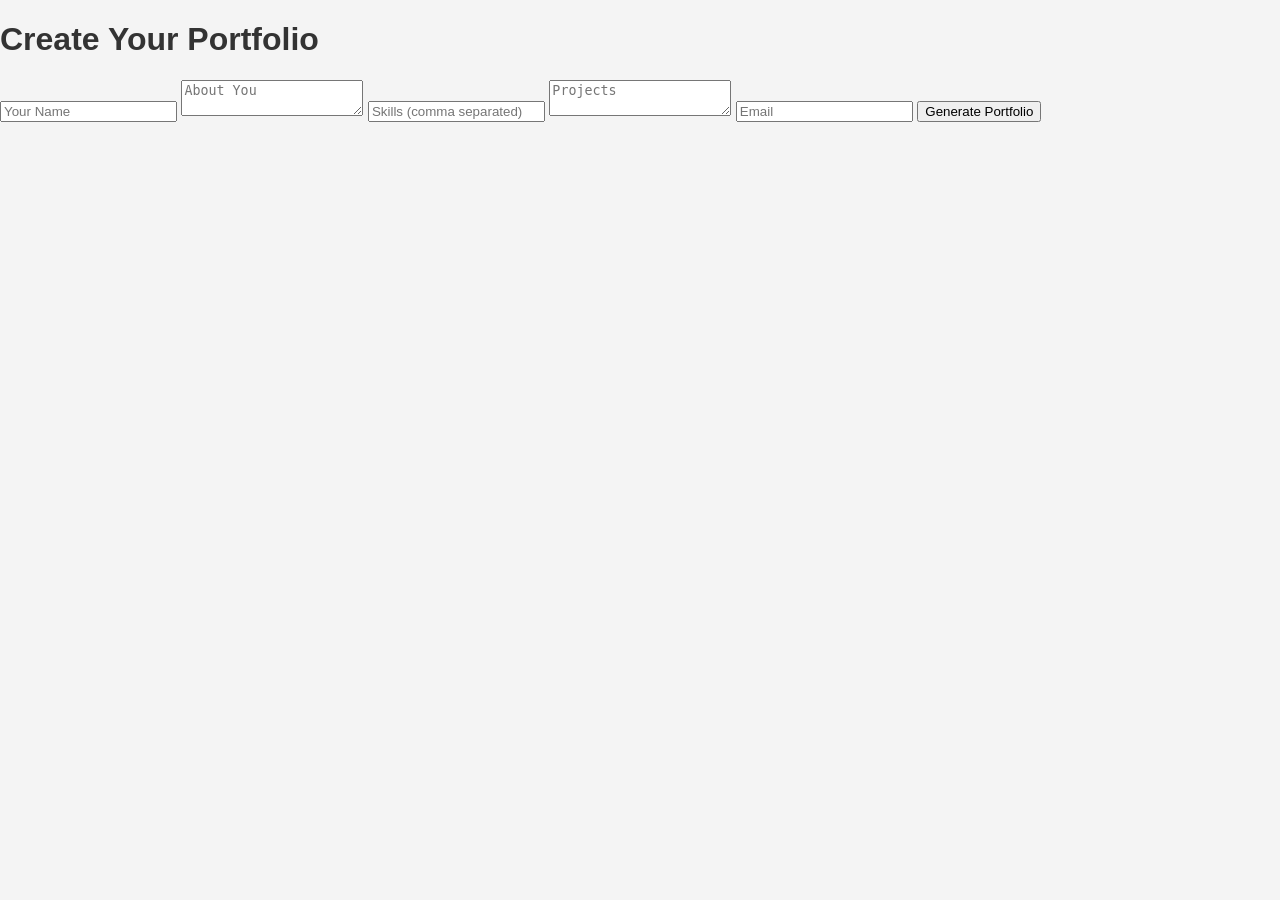
==== index.html @ 601471ad "Add files via upload" ====
<!DOCTYPE html>
<html>
<head>
    <title>Portfolio Builder</title>
    <link rel="stylesheet" href="style.css">
</head>
<body>

<h1>Create Your Portfolio</h1>

<form id="portfolioForm">
    <input type="text" id="name" placeholder="Your Name" required>
    <textarea id="about" placeholder="About You"></textarea>
    <input type="text" id="skills" placeholder="Skills (comma separated)">
    <textarea id="projects" placeholder="Projects"></textarea>
    <input type="email" id="email" placeholder="Email">
    <button type="submit">Generate Portfolio</button>
</form>

<script src="script.js"></script>
</body>
</html>
---- style.css ----
body {
    margin: 0;
    font-family: Arial, sans-serif;
    background: #f4f4f4;
    color: #333;
}

nav {
    background: #222;
    color: white;
    padding: 15px;
    display: flex;
    justify-content: space-between;
}

nav ul {
    list-style: none;
    display: flex;
}

nav ul li {
    margin: 0 10px;
}

nav ul li a {
    color: white;
    text-decoration: none;
}

section {
    padding: 60px;
    text-align: center;
}

#home {
    background: #0077ff;
    color: white;
}

.project-card {
    background: white;
    padding: 20px;
    margin: 15px auto;
    width: 60%;
    border-radius: 8px;
}
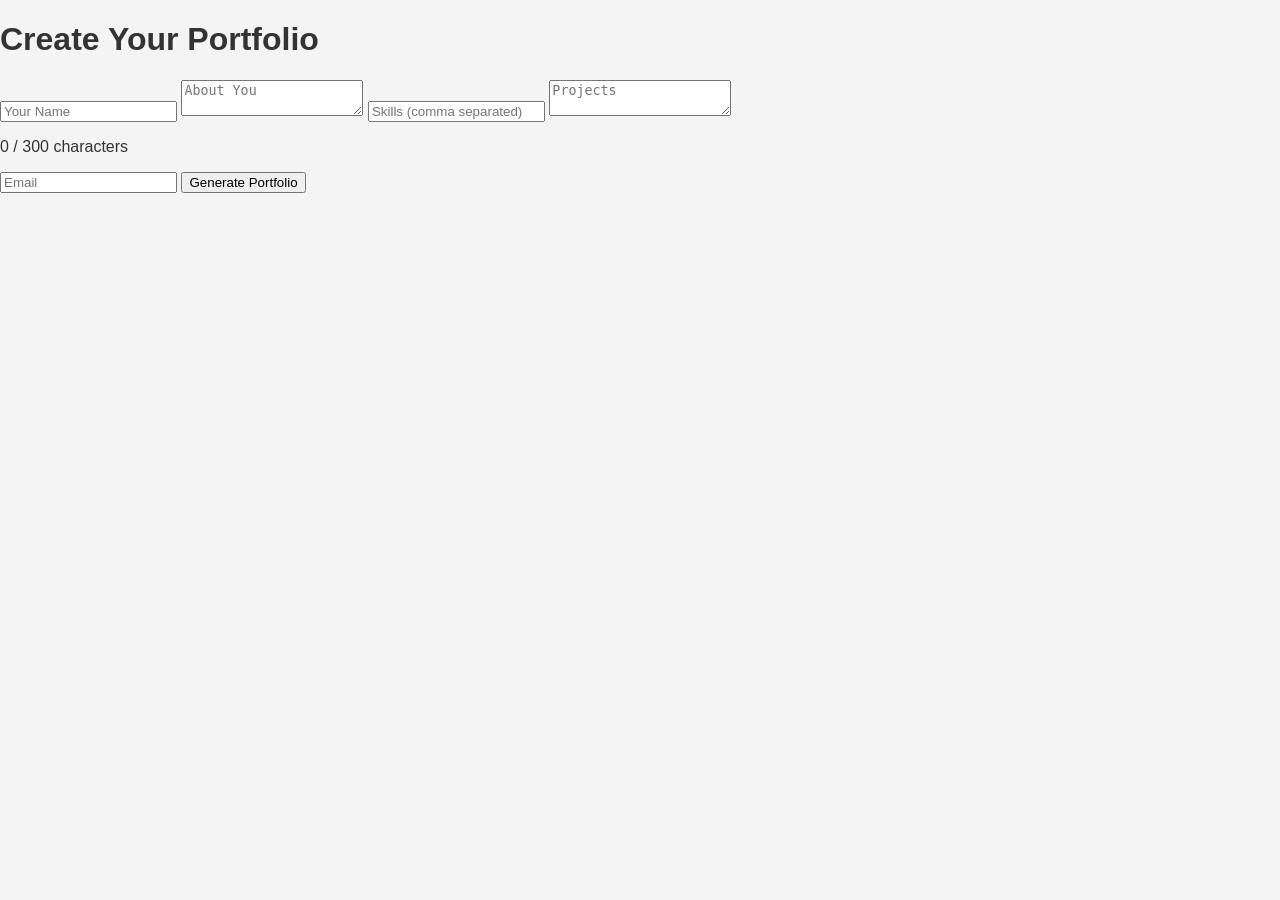
==== commit 720b0a44: "Add character count display to textarea" ====
--- a/index.html
+++ b/index.html
@@ -13,6 +13,8 @@
     <textarea id="about" placeholder="About You"></textarea>
     <input type="text" id="skills" placeholder="Skills (comma separated)">
     <textarea id="projects" placeholder="Projects"></textarea>
+    <p id="charCount">0 / 300 characters</p>
+
     <input type="email" id="email" placeholder="Email">
     <button type="submit">Generate Portfolio</button>
 </form>
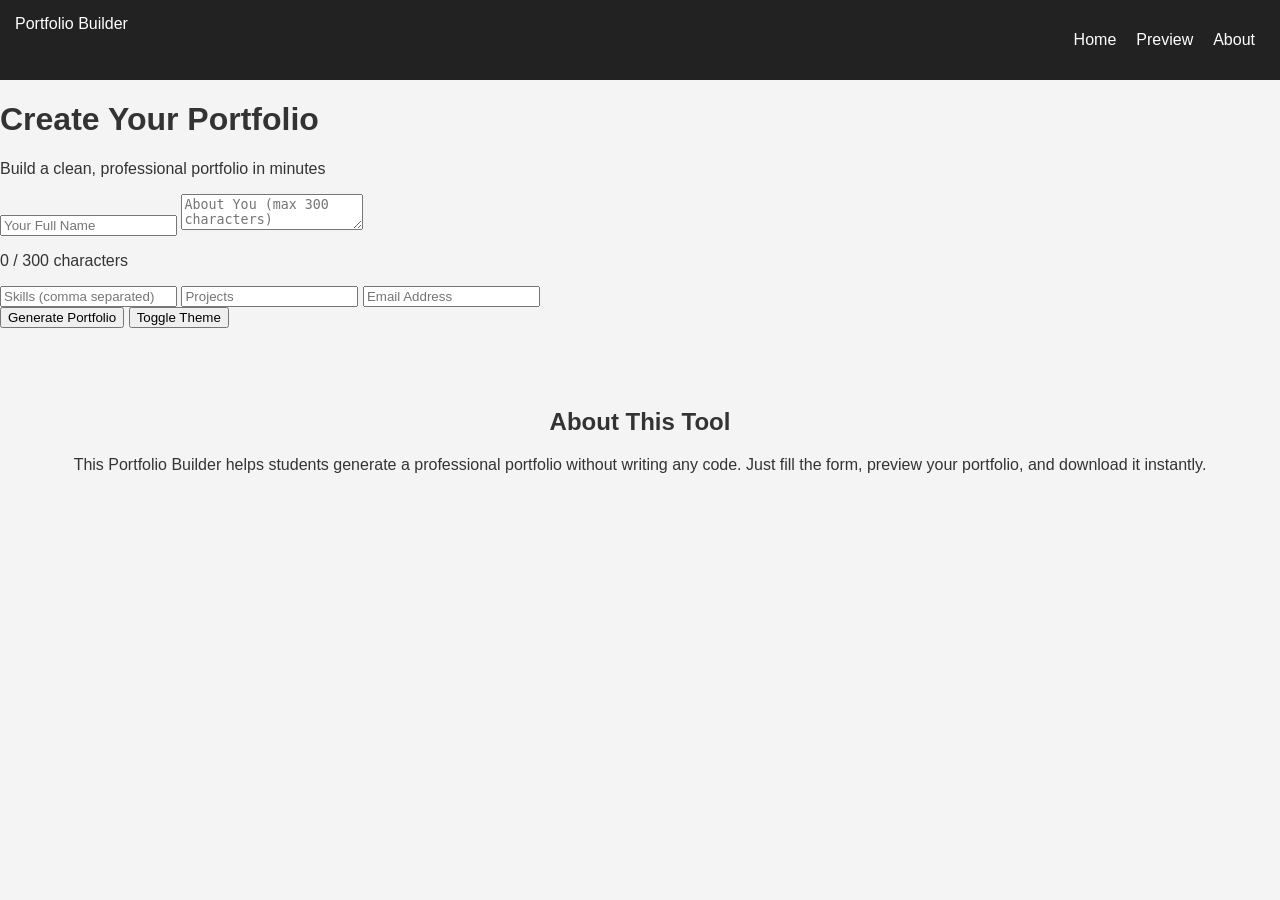
==== commit bcba741e: "Refactor portfolio form and add theme toggle Updated the portfolio form layout and added a theme tog" ====
--- a/index.html
+++ b/index.html
@@ -1,24 +1,66 @@
 <!DOCTYPE html>
-<html>
+<html lang="en">
 <head>
+    <meta charset="UTF-8">
     <title>Portfolio Builder</title>
+    <meta name="viewport" content="width=device-width, initial-scale=1.0">
     <link rel="stylesheet" href="style.css">
 </head>
 <body>
 
-<h1>Create Your Portfolio</h1>
+    <!-- NAVBAR -->
+    <nav class="navbar">
+        <div class="logo">Portfolio Builder</div>
+        <ul class="nav-links">
+            <li><a href="#">Home</a></li>
+            <li><a href="preview.html">Preview</a></li>
+            <li><a href="#about-section">About</a></li>
+        </ul>
+    </nav>
 
-<form id="portfolioForm">
-    <input type="text" id="name" placeholder="Your Name" required>
-    <textarea id="about" placeholder="About You"></textarea>
-    <input type="text" id="skills" placeholder="Skills (comma separated)">
-    <textarea id="projects" placeholder="Projects"></textarea>
-    <p id="charCount">0 / 300 characters</p>
+    <!-- MAIN CONTENT -->
+    <div class="container">
 
-    <input type="email" id="email" placeholder="Email">
-    <button type="submit">Generate Portfolio</button>
-</form>
+        <h1>Create Your Portfolio</h1>
+        <p class="subtitle">
+            Build a clean, professional portfolio in minutes
+        </p>
 
-<script src="script.js"></script>
+        <!-- FORM -->
+        <form id="portfolioForm" class="portfolio-form">
+
+            <input type="text" id="name" placeholder="Your Full Name" required>
+
+            <textarea id="about" placeholder="About You (max 300 characters)"></textarea>
+            <p id="charCount">0 / 300 characters</p>
+
+            <input type="text" id="skills" placeholder="Skills (comma separated)">
+            <input type="text" id="projects" placeholder="Projects">
+            <input type="email" id="email" placeholder="Email Address">
+
+            <div class="button-group">
+                <button type="submit" class="primary-btn">
+                    Generate Portfolio
+                </button>
+                <button type="button" onclick="toggleTheme()" class="secondary-btn">
+                    Toggle Theme
+                </button>
+            </div>
+
+        </form>
+    </div>
+
+    <!-- ABOUT SECTION -->
+    <section id="about-section" class="about-section">
+        <h2>About This Tool</h2>
+        <p>
+            This Portfolio Builder helps students generate a professional portfolio
+            without writing any code. Just fill the form, preview your portfolio,
+            and download it instantly.
+        </p>
+    </section>
+
+    <script src="script.js"></script>
 </body>
 </html>
+
